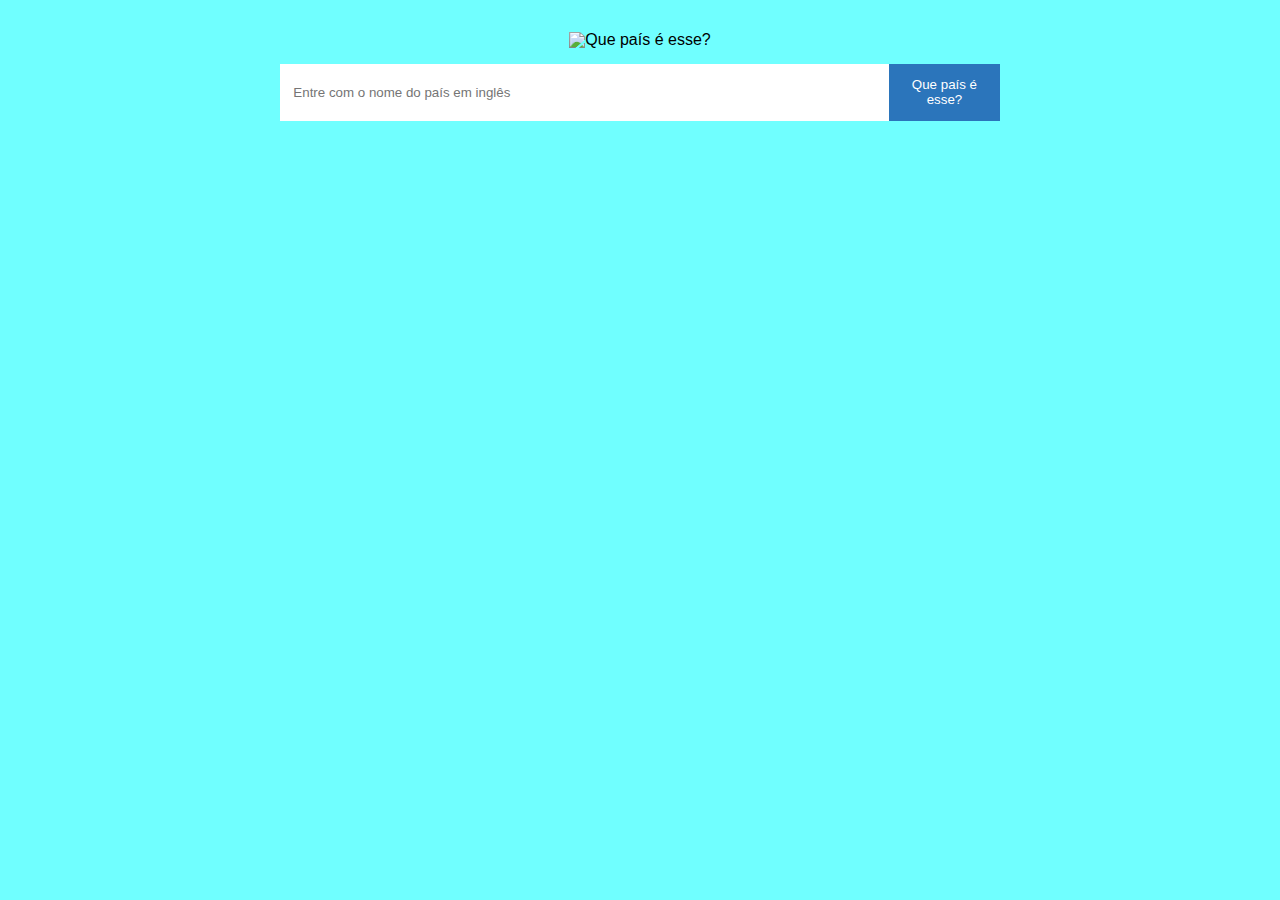
==== index.html @ a6fcef14 "ss" ====
<!DOCTYPE html>
<html lang="pt-br">
<head>
  <meta charset="UTF-8">
  <meta name="viewport" content="width=device-width">
  <meta http-equiv="X-UA-Compatible" content="ie=edge">
  <link rel="shortcut icon" href=""/>
  <link rel="stylesheet" href="style.css">
  <title>Que país é esse?</title>
</head>
<body>
  <main class="container">
    <img src="https://cdn2.iconfinder.com/data/icons/blue-bits-basic-and-bonus/256/011.png" alt="Que país é esse?">

    <form action="" class="search">
      <input id="searchInput" type="text" class="search-input" placeholder="Entre com o nome do país em inglês">
      <button onclick="grabCountry(countryName)" id="searchButton" class="search-button">Que país é esse?</button>
    </form>

    <section class="resultado">
    </section>
    <span class="error">Não encontrado</span>
  </main>
<script src="https://code.jquery.com/jquery-3.5.1.js" integrity="sha256-QWo7LDvxbWT2tbbQ97B53yJnYU3WhH/C8ycbRAkjPDc=" crossorigin="anonymous"></script>
<script src="scripts.js"></script> 
</body>
</html>
---- style.css ----
html, body, div, span, applet, object, iframe,
h1, h2, h3, h4, h5, h6, p, blockquote, pre,
a, abbr, acronym, address, big, cite, code,
del, dfn, em, img, ins, kbd, q, s, samp,
small, strike, strong, sub, sup, tt, var,
b, u, i, center,
dl, dt, dd, ol, ul, li,
fieldset, form, label, legend,
table, caption, tbody, tfoot, thead, tr, th, td,
article, aside, canvas, details, embed, 
figure, figcaption, footer, header, hgroup, 
menu, nav, output, ruby, section, summary,
time, mark, audio, video {
	margin: 0;
	padding: 0;
	border: 0;
	font-size: 100%;
	font: inherit;
	vertical-align: baseline;
}
/* HTML5 display-role reset for older browsers */
article, aside, details, figcaption, figure, 
footer, header, hgroup, menu, nav, section {
	display: block;
}
body {
	line-height: 1;
}
ol, ul {
	list-style: none;
}
blockquote, q {
	quotes: none;
}
blockquote:before, blockquote:after,
q:before, q:after {
	content: '';
	content: none;
}
table {
	border-collapse: collapse;
	border-spacing: 0;
}


/* Main CSS */
@import url('https://fonts.googleapis.com/css?family=Maven+Pro');

body {
  background-color: #23ffffa6;
  font-family: 'Maven Pro', sans-serif;
}
  
.container {
  width: 100%;
  max-width: 800px;
  margin: 0 auto;
  display: flex;
  flex-direction: column;
  justify-content: center;
  align-items: center;
  padding: 2em 0;
}

.search {
  width: 90%;
  display: flex;
  justify-content: center;
  padding: 1em 0;
}


.search .search-input,
.search .search-button {
  border: 0;
  padding: 1em;
}

.search .search-input {
  width: 100%;
}

.search .search-button {
  background-color: #2b75bb;
  color: #fff;
  cursor: pointer;
}


.error {
  display: none;
  font-size: 1.5em;
}
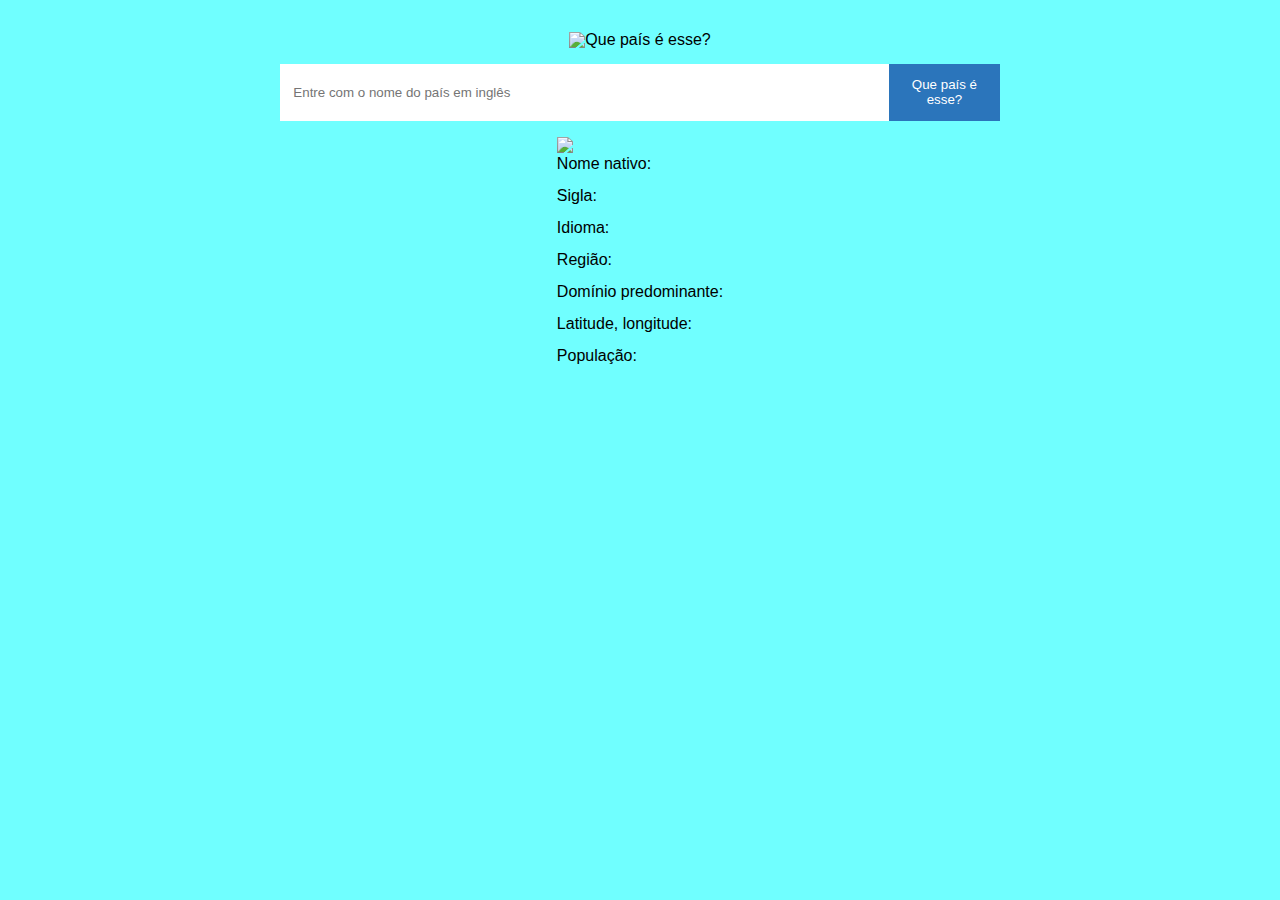
==== commit 836e886c: "Update index.html" ====
--- a/index.html
+++ b/index.html
@@ -14,10 +14,28 @@
 
     <form action="" class="search">
       <input id="searchInput" type="text" class="search-input" placeholder="Entre com o nome do país em inglês">
-      <button onclick="grabCountry(countryName)" id="searchButton" class="search-button">Que país é esse?</button>
+      <button onclick="grabCountry()" id="searchButton" class="search-button">Que país é esse?</button>
     </form>
 
-    <section class="resultado">
+    <section class="Resultado">
+      <body onload="grabCountry()">
+      <img src=data.flag>
+      <br>
+      <p>Nome nativo: <span id="altSpellings"></span></p>
+      <br>
+      <p>Sigla: <span id="alpha3Code"></span></p>
+      <br>
+      <p>Idioma: <span id="language"></span></p>
+      <br>
+      <p>Região: <span id="subregion"></span></p>
+      <br>
+      <p>Domínio predominante: <span id="topLevelDomain"></span></p>
+      <br>
+      <p>Latitude, longitude: <span id="latlng"></span></p>
+      <br>
+      <p>População: <span id="population"></span></p>
+      <br>
+      </body>
     </section>
     <span class="error">Não encontrado</span>
   </main>
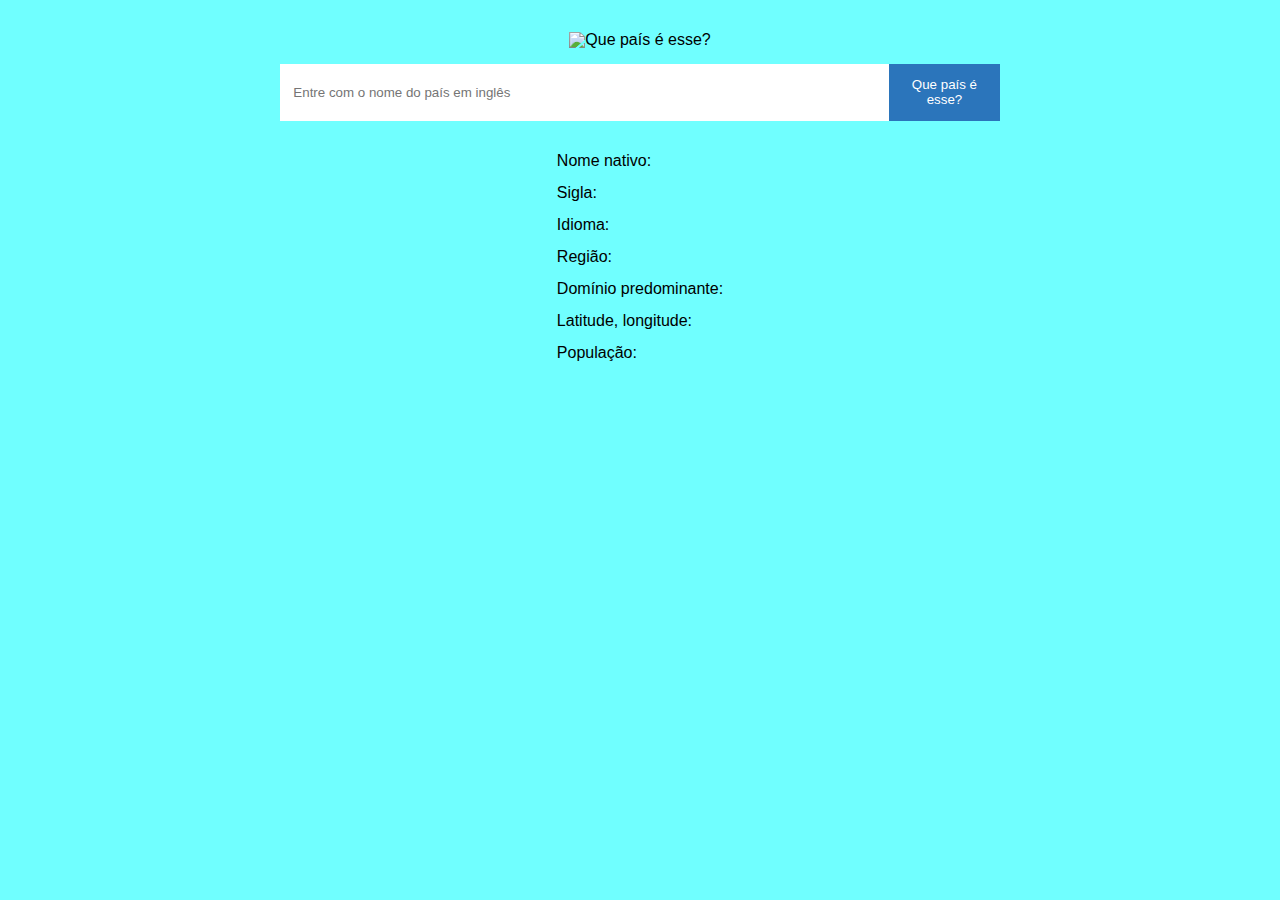
==== commit b17be966: "ss" ====
--- a/index.html
+++ b/index.html
@@ -18,8 +18,6 @@
     </form>
 
     <section class="Resultado">
-      <body onload="grabCountry()">
-      <img src=data.flag>
       <br>
       <p>Nome nativo: <span id="altSpellings"></span></p>
       <br>
@@ -35,7 +33,6 @@
       <br>
       <p>População: <span id="population"></span></p>
       <br>
-      </body>
     </section>
     <span class="error">Não encontrado</span>
   </main>
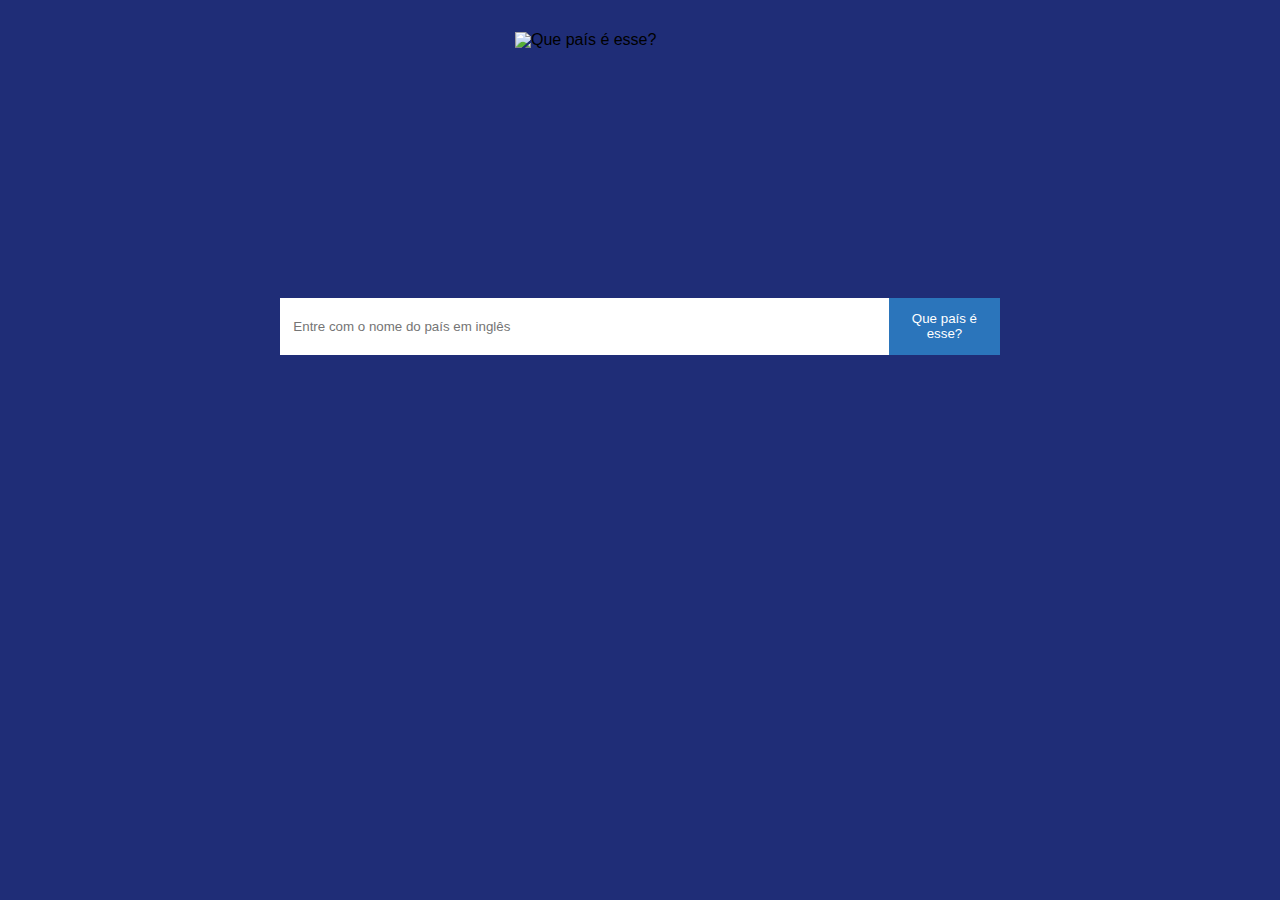
==== commit 4d9917e0: "ye" ====
--- a/index.html
+++ b/index.html
@@ -4,39 +4,24 @@
   <meta charset="UTF-8">
   <meta name="viewport" content="width=device-width">
   <meta http-equiv="X-UA-Compatible" content="ie=edge">
-  <link rel="shortcut icon" href=""/>
+  <link rel="shortcut icon" href="https://images.vexels.com/media/users/3/157933/isolated/preview/e1855ec756f425b054d7c567a57e95b2---cone-da-terra-escura-by-vexels.png"/>
   <link rel="stylesheet" href="style.css">
   <title>Que país é esse?</title>
 </head>
 <body>
+<script src="https://code.jquery.com/jquery-3.5.1.js" integrity="sha256-QWo7LDvxbWT2tbbQ97B53yJnYU3WhH/C8ycbRAkjPDc=" crossorigin="anonymous"></script>
+<script src="script.js"></script> 
   <main class="container">
-    <img src="https://cdn2.iconfinder.com/data/icons/blue-bits-basic-and-bonus/256/011.png" alt="Que país é esse?">
+    <img src="https://images.vexels.com/media/users/3/157933/isolated/preview/e1855ec756f425b054d7c567a57e95b2---cone-da-terra-escura-by-vexels.png" width="250" height="250" alt="Que país é esse?">
 
     <form action="" class="search">
       <input id="searchInput" type="text" class="search-input" placeholder="Entre com o nome do país em inglês">
-      <button onclick="grabCountry()" id="searchButton" class="search-button">Que país é esse?</button>
+      <button id="searchButton" class="search-button" onclick="grabCountry()">Que país é esse?</button>
     </form>
 
     <section class="Resultado">
-      <br>
-      <p>Nome nativo: <span id="altSpellings"></span></p>
-      <br>
-      <p>Sigla: <span id="alpha3Code"></span></p>
-      <br>
-      <p>Idioma: <span id="language"></span></p>
-      <br>
-      <p>Região: <span id="subregion"></span></p>
-      <br>
-      <p>Domínio predominante: <span id="topLevelDomain"></span></p>
-      <br>
-      <p>Latitude, longitude: <span id="latlng"></span></p>
-      <br>
-      <p>População: <span id="population"></span></p>
-      <br>
     </section>
     <span class="error">Não encontrado</span>
   </main>
-<script src="https://code.jquery.com/jquery-3.5.1.js" integrity="sha256-QWo7LDvxbWT2tbbQ97B53yJnYU3WhH/C8ycbRAkjPDc=" crossorigin="anonymous"></script>
-<script src="scripts.js"></script> 
 </body>
 </html>--- a/style.css
+++ b/style.css
@@ -47,7 +47,7 @@
 @import url('https://fonts.googleapis.com/css?family=Maven+Pro');
 
 body {
-  background-color: #23ffffa6;
+  background-color: #1f2d77;
   font-family: 'Maven Pro', sans-serif;
 }
   
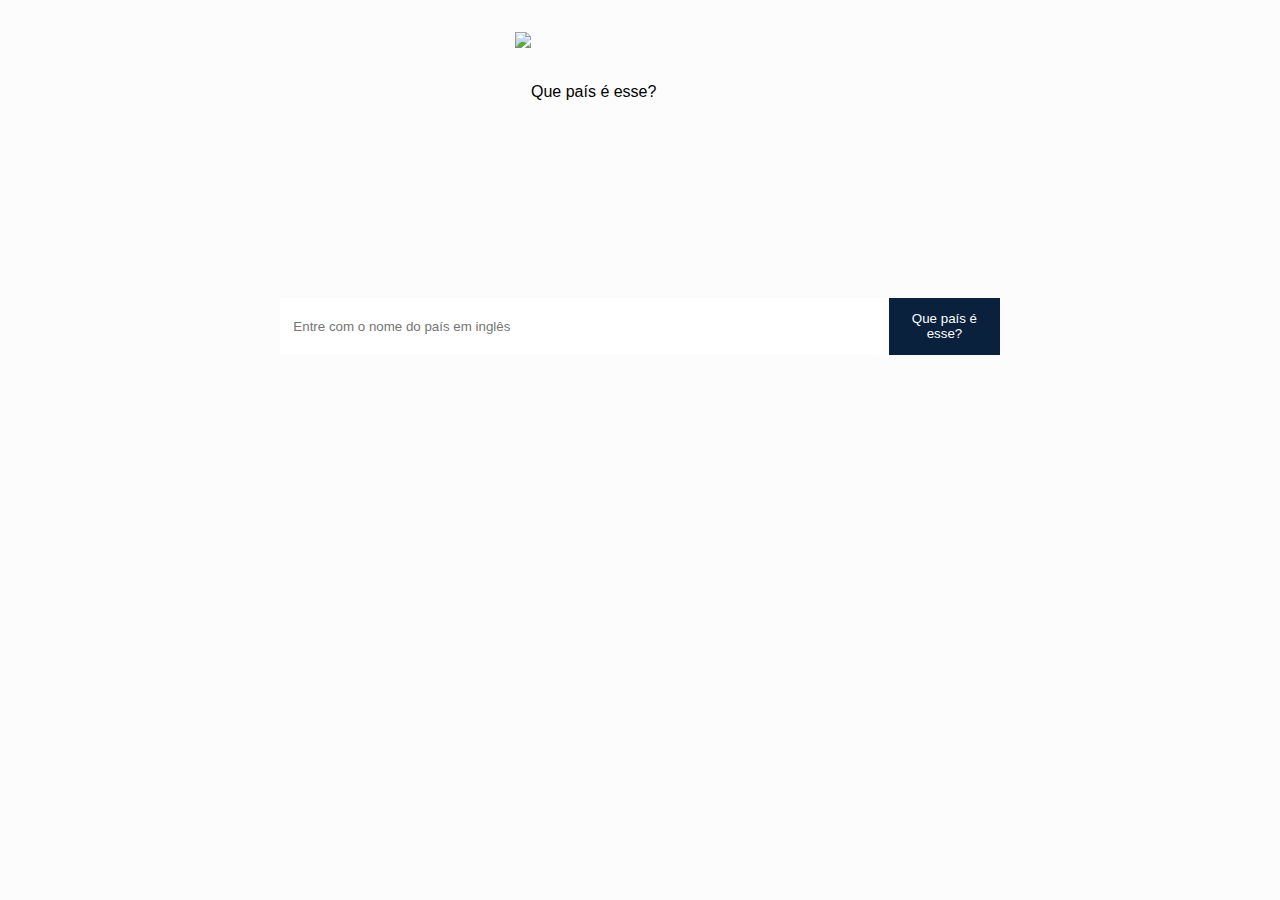
==== commit d9ea11a5: "quase desistindo" ====
--- a/index.html
+++ b/index.html
@@ -1,27 +1,44 @@
 <!DOCTYPE html>
 <html lang="pt-br">
-<head>
-  <meta charset="UTF-8">
-  <meta name="viewport" content="width=device-width">
-  <meta http-equiv="X-UA-Compatible" content="ie=edge">
-  <link rel="shortcut icon" href="https://images.vexels.com/media/users/3/157933/isolated/preview/e1855ec756f425b054d7c567a57e95b2---cone-da-terra-escura-by-vexels.png"/>
-  <link rel="stylesheet" href="style.css">
-  <title>Que país é esse?</title>
-</head>
-<body>
-<script src="https://code.jquery.com/jquery-3.5.1.js" integrity="sha256-QWo7LDvxbWT2tbbQ97B53yJnYU3WhH/C8ycbRAkjPDc=" crossorigin="anonymous"></script>
-<script src="script.js"></script> 
-  <main class="container">
-    <img src="https://images.vexels.com/media/users/3/157933/isolated/preview/e1855ec756f425b054d7c567a57e95b2---cone-da-terra-escura-by-vexels.png" width="250" height="250" alt="Que país é esse?">
+  <head>
+    <meta charset="UTF-8" />
+    <meta name="viewport" content="width=device-width" />
+    <meta http-equiv="X-UA-Compatible" content="ie=edge" />
+    <link
+      rel="shortcut icon"
+      href="https://images.vexels.com/media/users/3/157933/isolated/preview/e1855ec756f425b054d7c567a57e95b2---cone-da-terra-escura-by-vexels.png"
+    />
+    <link rel="stylesheet" href="style.css" />
+    <title>Que país é esse?</title>
+  </head>
+  <body>
+    <script
+      src="https://code.jquery.com/jquery-3.5.1.js"
+      integrity="sha256-QWo7LDvxbWT2tbbQ97B53yJnYU3WhH/C8ycbRAkjPDc="
+      crossorigin="anonymous"
+    ></script>
+    <script src="script.js"></script>
+    <main class="container"> <img
+        src="https://images.vexels.com/media/users/3/157933/isolated/preview/e1855ec756f425b054d7c567a57e95b2---cone-da-terra-escura-by-vexels.png"
+        width="250"
+        height="250"
+        alt="Que país é esse?"
+      />
 
-    <form action="" class="search">
-      <input id="searchInput" type="text" class="search-input" placeholder="Entre com o nome do país em inglês">
-      <button id="searchButton" class="search-button" onclick="grabCountry()">Que país é esse?</button>
-    </form>
-
-    <section class="Resultado">
-    </section>
-    <span class="error">Não encontrado</span>
-  </main>
-</body>
+      <form action="" class="search"> 
+        <input
+          id="searchInput"
+          type="text"
+          class="search-input"
+          placeholder="Entre com o nome do país em inglês"
+        />
+        <button id="searchButton" class="search-button" onclick="startFlow()">
+        <strong>Que país é esse? </strong> </button>
+      </form>
+      <section id="card">
+      
+      </section>
+      <span class="error">País não encontrado</span>
+    </main>
+  </body>
 </html>--- a/style.css
+++ b/style.css
@@ -1,56 +1,137 @@
-html, body, div, span, applet, object, iframe,
-h1, h2, h3, h4, h5, h6, p, blockquote, pre,
-a, abbr, acronym, address, big, cite, code,
-del, dfn, em, img, ins, kbd, q, s, samp,
-small, strike, strong, sub, sup, tt, var,
-b, u, i, center,
-dl, dt, dd, ol, ul, li,
-fieldset, form, label, legend,
-table, caption, tbody, tfoot, thead, tr, th, td,
-article, aside, canvas, details, embed, 
-figure, figcaption, footer, header, hgroup, 
-menu, nav, output, ruby, section, summary,
-time, mark, audio, video {
-	margin: 0;
-	padding: 0;
-	border: 0;
-	font-size: 100%;
-	font: inherit;
-	vertical-align: baseline;
+html,
+body,
+div,
+span,
+applet,
+object,
+iframe,
+h1,
+h2,
+h3,
+h4,
+h5,
+h6,
+p,
+blockquote,
+pre,
+a,
+abbr,
+acronym,
+address,
+big,
+cite,
+code,
+del,
+dfn,
+em,
+img,
+ins,
+kbd,
+q,
+s,
+samp,
+small,
+strike,
+strong,
+sub,
+sup,
+tt,
+var,
+b,
+u,
+i,
+center,
+dl,
+dt,
+dd,
+ol,
+ul,
+li,
+fieldset,
+form,
+label,
+legend,
+table,
+caption,
+tbody,
+tfoot,
+thead,
+tr,
+th,
+td,
+article,
+aside,
+canvas,
+details,
+embed,
+figure,
+figcaption,
+footer,
+header,
+hgroup,
+menu,
+nav,
+output,
+ruby,
+section,
+summary,
+time,
+mark,
+audio,
+video {
+  margin: 0;
+  padding: 0;
+  border: 0;
+  font-size: 100%;
+  font: inherit;
+  vertical-align: baseline;
 }
 /* HTML5 display-role reset for older browsers */
-article, aside, details, figcaption, figure, 
-footer, header, hgroup, menu, nav, section {
-	display: block;
+article,
+aside,
+details,
+figcaption,
+figure,
+footer,
+header,
+hgroup,
+menu,
+nav,
+section {
+  display: block;
 }
 body {
-	line-height: 1;
-}
-ol, ul {
-	list-style: none;
-}
-blockquote, q {
-	quotes: none;
-}
-blockquote:before, blockquote:after,
-q:before, q:after {
-	content: '';
-	content: none;
+	line-height: 120px;
+	position: relative;
+}
+ol,
+ul {
+  list-style: none;
+}
+blockquote,
+q {
+  quotes: none;
+}
+blockquote:before,
+blockquote:after,
+q:before,
+q:after {
+  content: "";
+  content: none;
 }
 table {
-	border-collapse: collapse;
-	border-spacing: 0;
-}
-
+  border-collapse: collapse;
+  border-spacing: 0;
+}
 
 /* Main CSS */
-@import url('https://fonts.googleapis.com/css?family=Maven+Pro');
+@import url("https://fonts.googleapis.com/css?family=Maven+Pro");
 
 body {
-  background-color: #1f2d77;
-  font-family: 'Maven Pro', sans-serif;
-}
-  
+	background-color: #FCFCFC;
+	font-family: "Maven Pro", sans-serif;
+}
+
 .container {
   width: 100%;
   max-width: 800px;
@@ -69,7 +150,6 @@
   padding: 1em 0;
 }
 
-
 .search .search-input,
 .search .search-button {
   border: 0;
@@ -81,13 +161,107 @@
 }
 
 .search .search-button {
-  background-color: #2b75bb;
-  color: #fff;
-  cursor: pointer;
-}
-
+	background-color: #09213D;
+	color: #fff;
+	cursor: pointer;
+}
 
 .error {
   display: none;
   font-size: 1.5em;
 }
+
+.card {
+  width: 90%;
+  display: flex;
+  flex-direction: column;
+  align-items: center;
+  /*background-color: #f2f2f2;*/
+  background-color: #fff;
+  opacity: 1;
+  color: white; 
+}
+
+.card .bandeira {
+  width: 150px;
+  display: flex;
+  align-items: center;
+  padding: 15px;
+  border: 2px solid #FFC312;
+  margin-left: 20px;
+  margin-right: 20px;
+  margin-top: 38px;
+  margin-bottom: 38px;
+}
+
+.card .bandeira img {
+  width: 100%;
+}
+
+.card .country-info {
+  width: 100%;
+  background-color: #163f5e;
+  flex: 2;
+}
+
+.country-info {
+  display: flex;
+  justify-content: space-between;
+  flex-wrap: wrap;
+  box-sizing: border-box;
+  padding: 1em;
+}
+
+.country-info .name,
+.country-info .languages,
+.country-info .subregion,
+.country-info .callingCodes,
+.country-info .population,
+.country-info .latlng {
+  width: fit-content;
+  padding: .5em .2em;
+  font-size: 1.7em;
+}
+
+.country-info .name {
+  font-size: 2.5em;
+  text-align: center;
+  color: #FFC312; 
+  font-weight: bold;
+  text-transform: capitalize;
+}
+
+.country-info .languages,
+.country-info .subregion,
+.country-info .callingCodes,
+.country-info .population,
+.country-info .latlng {
+text-align: justify;
+font-size: 1em;
+margin-top: 20px;
+margin-bottom: 20px;
+}
+
+.fade {
+  animation: fadeEfect 4s;
+}
+
+@media(min-width: 758px) {
+  .card { 
+    flex-direction: row;  
+  }
+}
+
+@keyframes fadeEfect{
+  0% {
+    opacity: 1;
+  }
+
+  50% {
+    opacity: 0;
+  }
+
+  100% {
+    opacity: 1;
+  }
+}
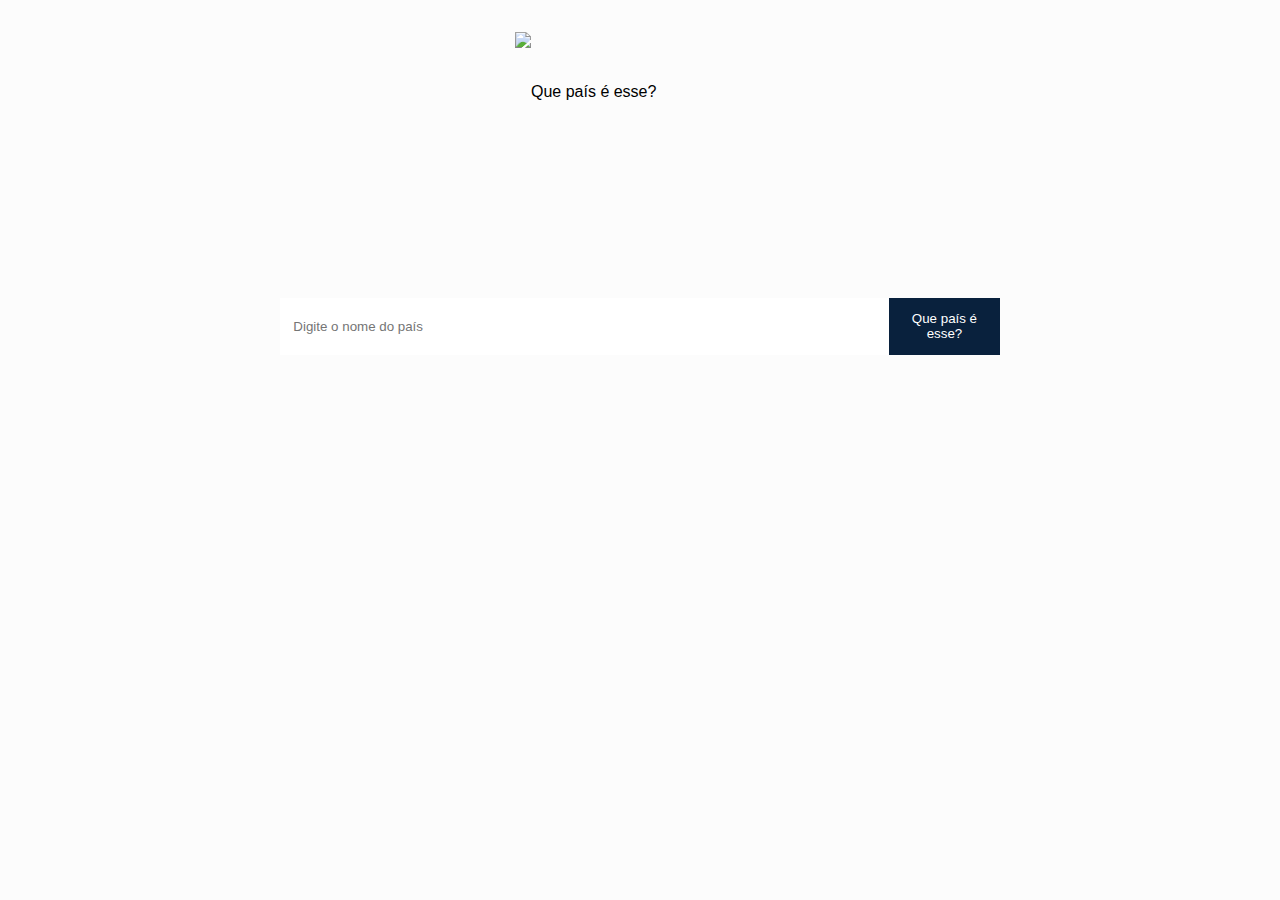
==== commit d227fbfb: "testando ainda" ====
--- a/index.html
+++ b/index.html
@@ -18,19 +18,19 @@
       crossorigin="anonymous"
     ></script>
     <script src="script.js"></script>
-    <main class="container"> <img
+    <main class="imagem"> <img
         src="https://images.vexels.com/media/users/3/157933/isolated/preview/e1855ec756f425b054d7c567a57e95b2---cone-da-terra-escura-by-vexels.png"
         width="250"
         height="250"
         alt="Que país é esse?"
       />
-
+      
       <form action="" class="search"> 
         <input
           id="searchInput"
           type="text"
           class="search-input"
-          placeholder="Entre com o nome do país em inglês"
+          placeholder="Digite o nome do país"
         />
         <button id="searchButton" class="search-button" onclick="startFlow()">
         <strong>Que país é esse? </strong> </button>
--- a/style.css
+++ b/style.css
@@ -132,7 +132,7 @@
 	font-family: "Maven Pro", sans-serif;
 }
 
-.container {
+.imagem {
   width: 100%;
   max-width: 800px;
   margin: 0 auto;
@@ -141,6 +141,8 @@
   justify-content: center;
   align-items: center;
   padding: 2em 0;
+  animation:scale-up-hor-center .4s 
+  cubic-bezier(.68,-.55,.265,1.55) both
 }
 
 .search {
@@ -246,6 +248,32 @@
   animation: fadeEfect 4s;
 }
 
+.search-button {
+	-webkit-animation: scale-up-hor-center 0.4s cubic-bezier(0.390, 0.575, 0.565, 1.000) both;
+	        animation: scale-up-hor-center 0.4s cubic-bezier(0.390, 0.575, 0.565, 1.000) both;
+}
+
+ @-webkit-keyframes scale-up-hor-center {
+  0% {
+    -webkit-transform: scaleX(0.4);
+            transform: scaleX(0.4);
+  }
+  100% {
+    -webkit-transform: scaleX(1);
+            transform: scaleX(1);
+  }
+}
+@keyframes scale-up-hor-center {
+  0% {
+    -webkit-transform: scaleX(0.4);
+            transform: scaleX(0.4);
+  }
+  100% {
+    -webkit-transform: scaleX(1);
+            transform: scaleX(1);
+  }
+}
+
 @media(min-width: 758px) {
   .card { 
     flex-direction: row;  
